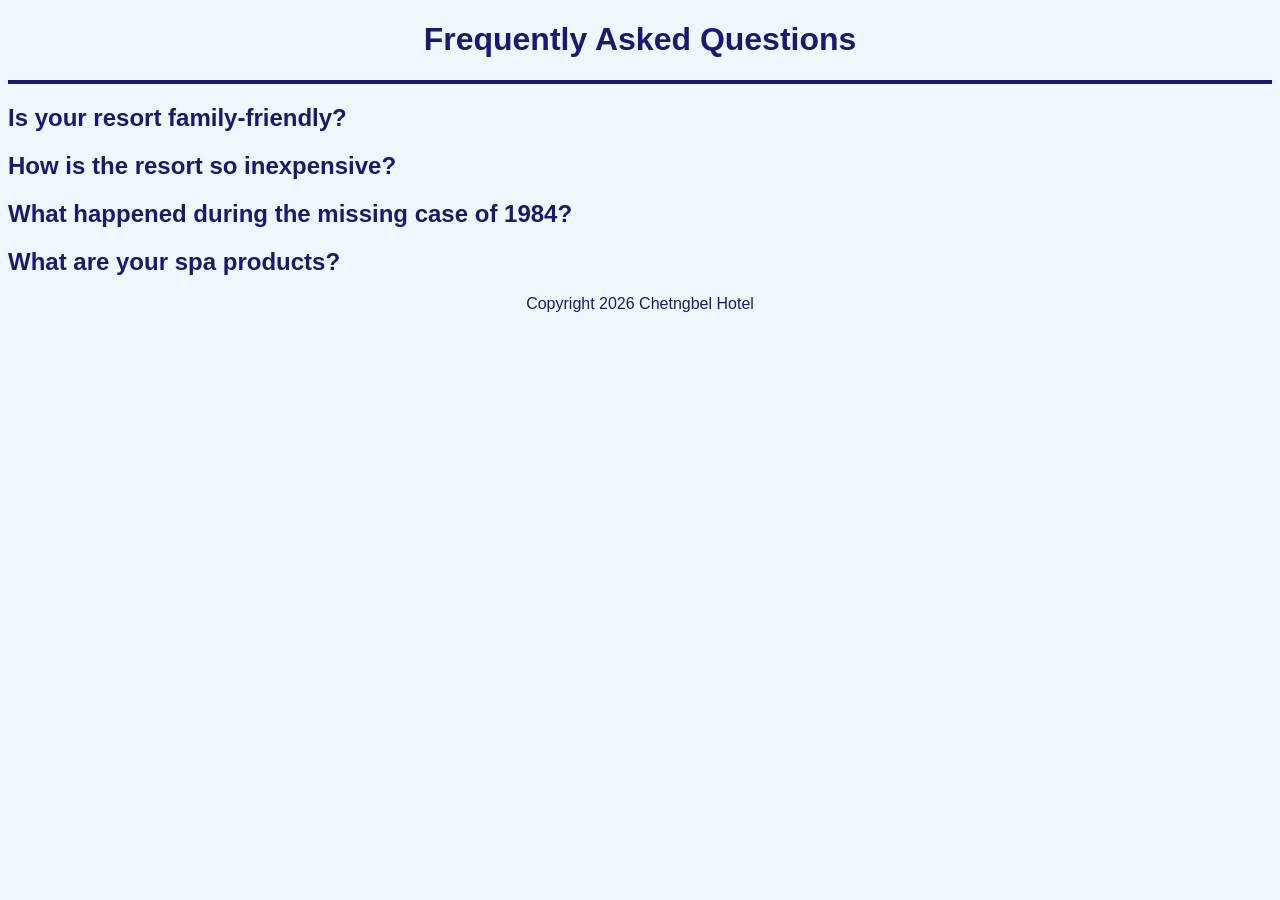
==== faq.html @ 754cb138 "Game Updates" ====
<!DOCTYPE html>
<html lang="en">
    <head>
        <title>Chetngbel Hotel | FAQ</title>
        <meta charset="UTF-8" />
        <link rel="stylesheet" href="styles.css" />
    </head>
    <body>
        <header>
            <h1>Frequently Asked Questions</h1>
            <nav>
            </nav>
            <hr />
        </header>
        <main id="faq">
            <h2>Is your resort family-friendly?</h2>
            <h2>How is the resort so inexpensive?</h2>
            <h2>What happened during the missing case of 1984?</h2>
            <h2>What are your spa products?</h2>
        </main>
        <footer>Copyright 2026 Chetngbel Hotel</footer>
    </body>
</html>
---- styles.css ----
body {
    background-color:aliceblue;
    color:midnightblue;
    font-family: Arial, Helvetica, sans-serif;
}

h1 {
    text-align:center;
}

hr {
    border:2px double midnightblue;
}

#reviews {
    display:block;
    text-align:center;
    margin:5px;
}

.review-box {
    display:inline-block;
    background-color:rgba(148, 255, 235, 0.8);
    width:30vw;
    height:300px;
    padding:10px;
    border:3px dotted midnightblue;
    border-radius:20px;
}

faq h2 {
    display:block;
    border-radius:20px;
    border:2px solid midnightblue;
    background-color:antiquewhite;
    padding:10px;
}

footer {
    text-align: center;
}
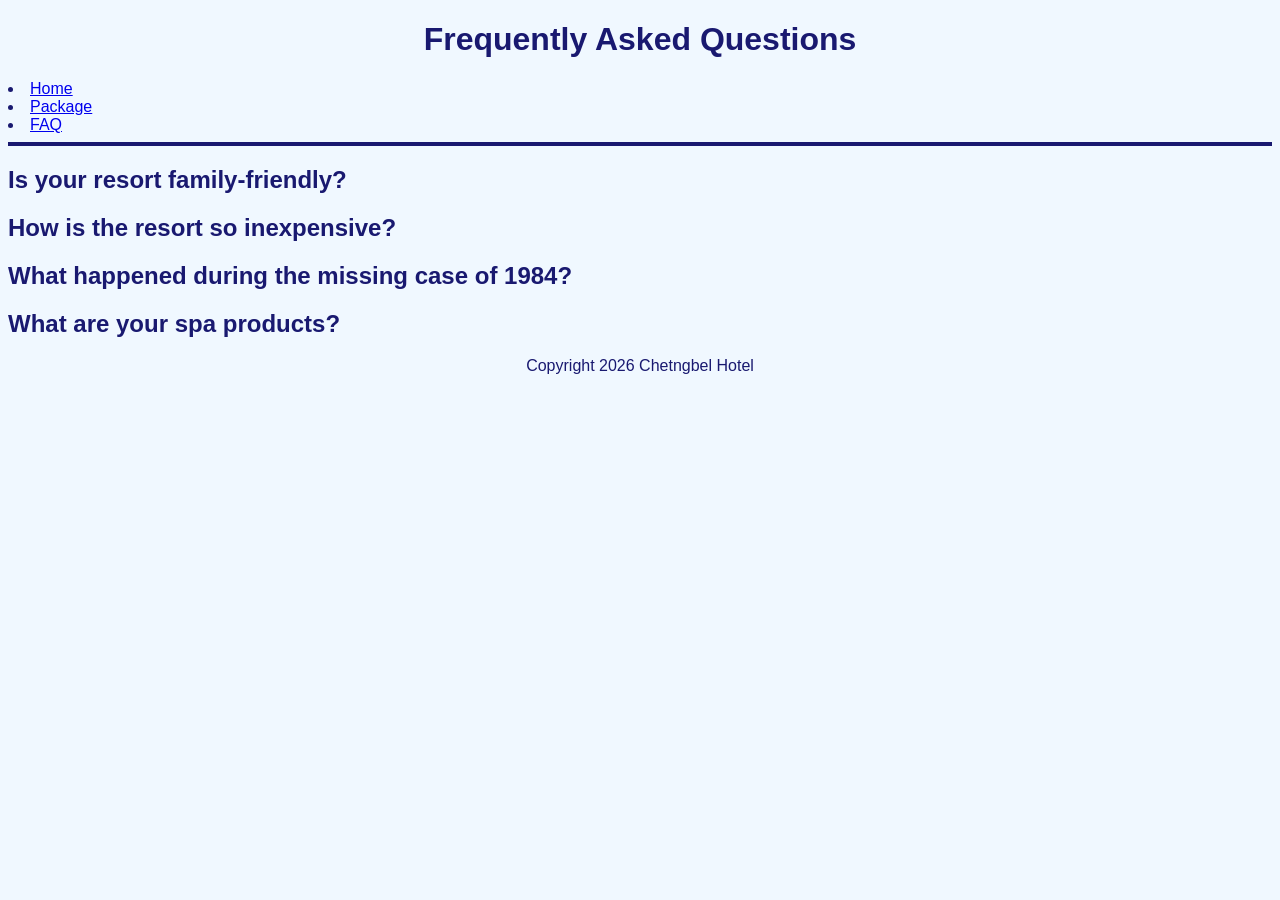
==== commit 9a2905b7: "Organization" ====
--- a/faq.html
+++ b/faq.html
@@ -9,14 +9,50 @@
         <header>
             <h1>Frequently Asked Questions</h1>
             <nav>
+                <li><a href='index.html'>Home</a></li>
+                <li><a href='package.html'>Package</a></li>
+                <li><a href='faq.html'>FAQ</a></li>
             </nav>
             <hr />
         </header>
         <main id="faq">
-            <h2>Is your resort family-friendly?</h2>
-            <h2>How is the resort so inexpensive?</h2>
-            <h2>What happened during the missing case of 1984?</h2>
-            <h2>What are your spa products?</h2>
+            <h2 id="family">Is your resort family-friendly?</h2>
+            <p id="family-answer" class="faq-answer"></p>
+            <script>
+                let familyQuestion = document.getElementById('family');
+                let familyAnswer = document.getElementById('family-answer');
+                familyQuestion.onmousedown = function() {
+                    console.log('Something is seriously wrong.');
+                    console.log("They're lying to you. Please. Help me.");
+                    familyAnswer.textContent = "Of course! Our resort offers only the safest, most soothing havens for parents and littles.";
+                }
+            </script>
+            <h2 id="cheap">How is the resort so inexpensive?</h2>
+            <p id="cheap-answer" class="faq-answer"></p>
+            <script>
+                let cheapQuestion = document.getElementById('cheap');
+                let cheapAnswer = document.getElementById('cheap-answer');
+                cheapQuestion.onmousedown = function() {
+                    console.log('The money is how they catch you.');
+                    console.log("Please. Do not attend this resort.");
+                    cheapAnswer.textContent = "Our resort is funded by the Aaliyah White Grant, our founder who died mysteriously and ";
+                    cheapAnswer.textContent += "left her inheritance to help fund our resources and activities, leaving more worrying about fun!";
+                }
+            </script>
+            <h2 id="missing">What happened during the missing case of 1984?</h2>
+            <p id="missing-answer" class="faq-answer"></p>
+            <script>
+                let missingQuestion = document.getElementById('missing');
+                let missingAnswer = document.getElementById('missing-answer');
+                missingQuestion.onmousedown = function() {
+                    console.log('Find us.');
+                    console.log("Find our notes and escape this place.");
+                    missingAnswer.textContent = "The girl had simply run away like teenagers tend to do. The parent made a stunt for clout ";
+                    missingAnswer.textContent += "and to defame our beautiful utopia.";
+                }
+            </script>
+            <h2 id="spa">What are your spa products?</h2>
+            <p id="spa-answer" class="faq-answer"></p>
         </main>
         <footer>Copyright 2026 Chetngbel Hotel</footer>
     </body>
